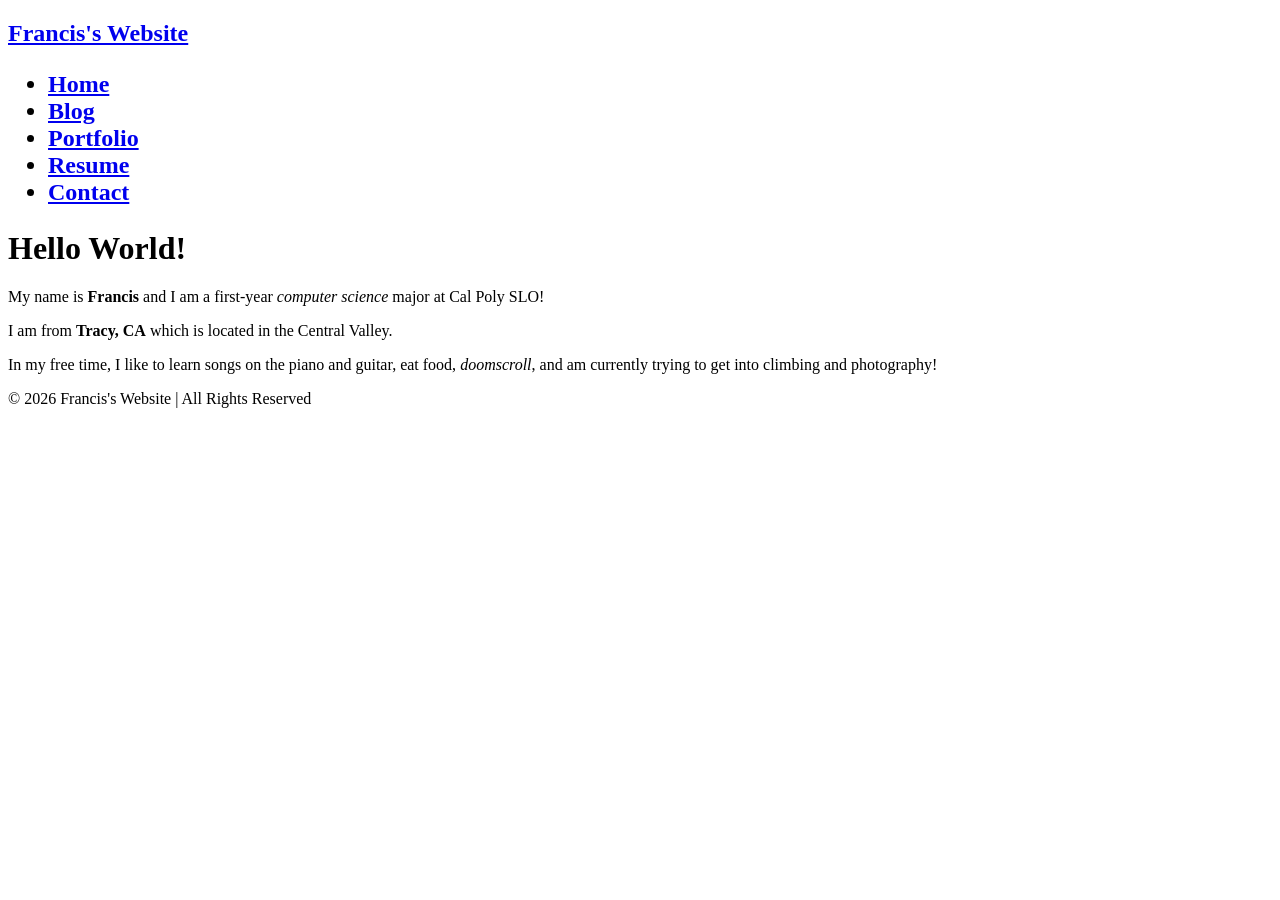
==== index.html @ 3cba663f "fix: class attributes to four files" ====
<!DOCTYPE html>
<html>
    <head>
        <title>Francis's Website</title>
    </head>
    <body>
        <nav>
            <h1 class="logo">
                <a href="index.html">Francis's Website</a>
                <ul class="nav-list">
                    <li><a href="index.html">Home</a></li>
                    <li><a href="blog.html">Blog</a></li>
                    <li><a href="portfolio.html">Portfolio</a></li>
                    <li><a href="resume.html">Resume</a></li>
                    <li><a href="contact.html">Contact</a></li>
                </ul>
            </h1>
        </nav class="navbar">
        <main>
        <h1 class="about">Hello World!</h1>
        <div class="about">
        <div class="about-image"></div>
            <div class="about-text">
            <p>My name is <strong>Francis</strong> and I am a first-year <em>computer science</em> major at Cal Poly SLO!</p>
            <p>I am from <strong>Tracy, CA</strong> which is located in the Central Valley.</p>
            <p>In my free time, I like to learn songs on the piano and guitar, eat food, <em>doomscroll</em>, and am currently trying to get into climbing and photography!</p>
            </div>
        </div>
        </main>
        <footer>© 2026 Francis's Website | All Rights Reserved</footer>
    </body>
</html>
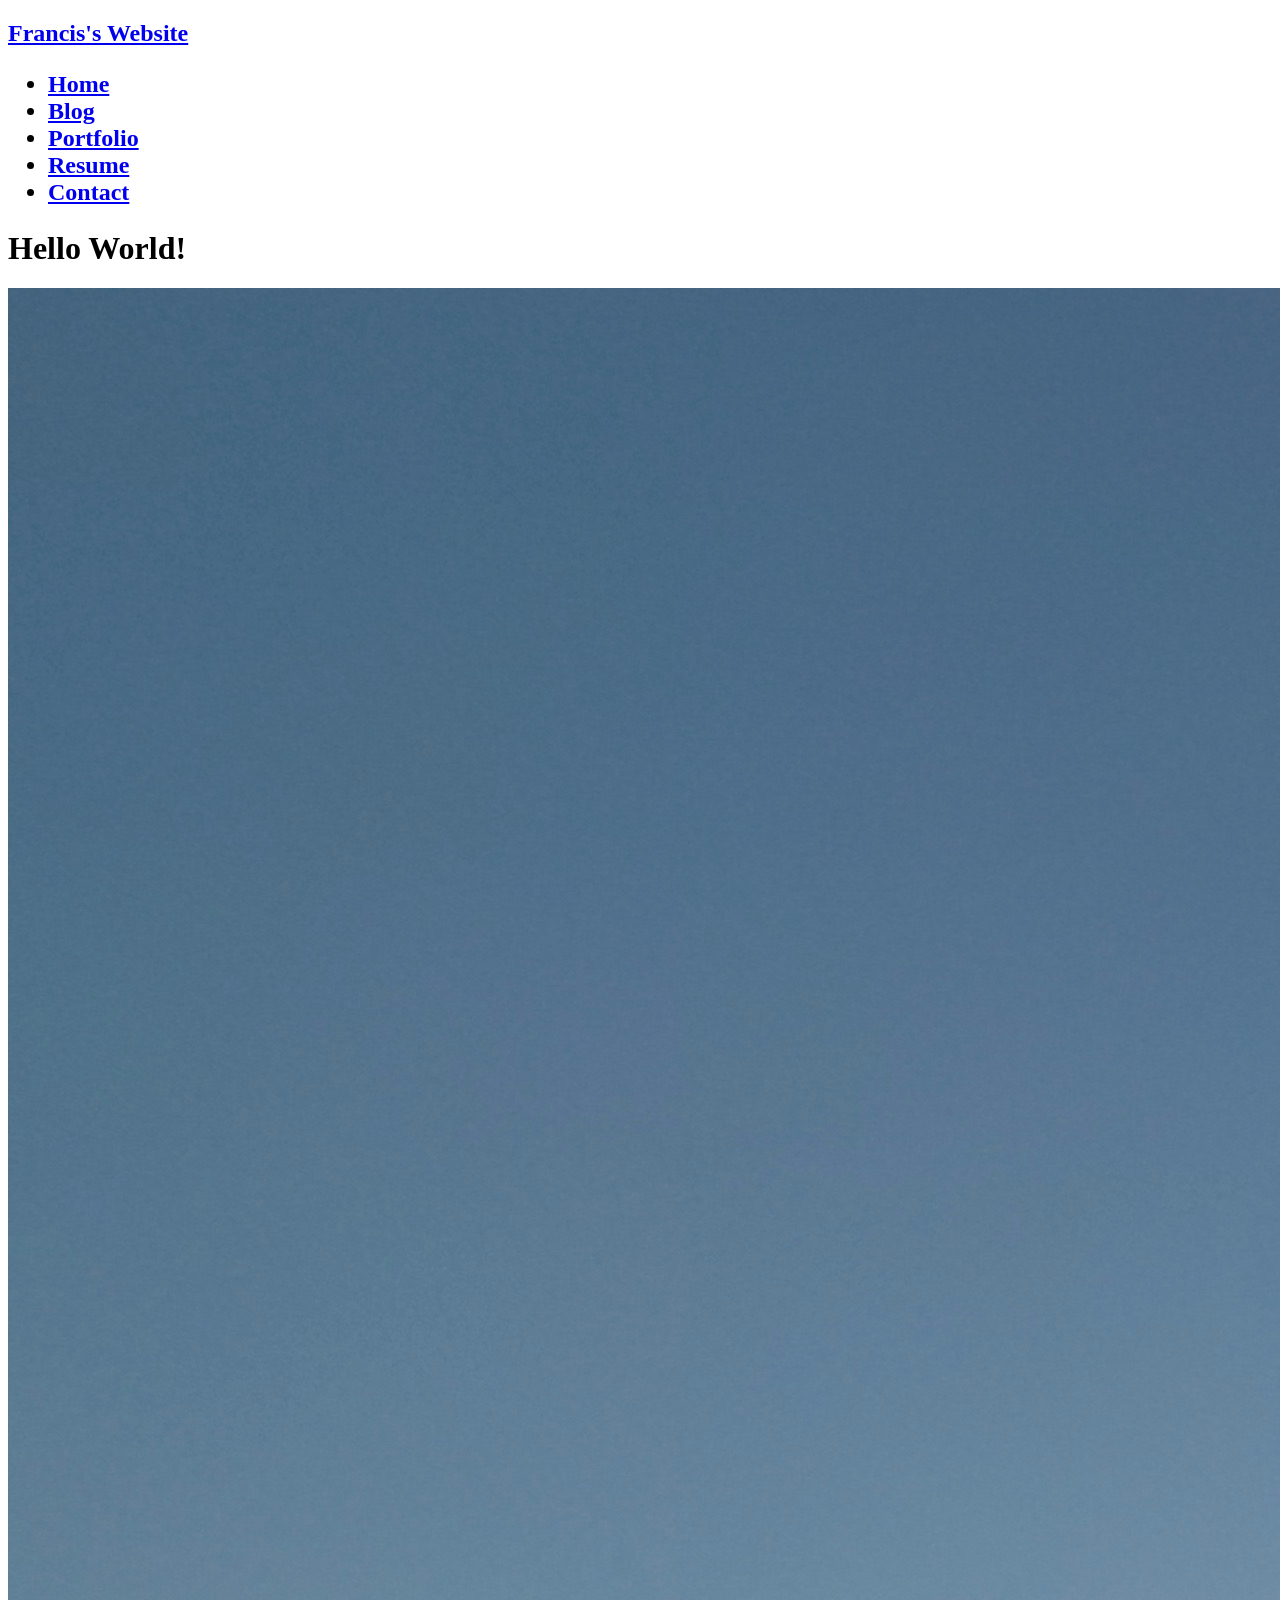
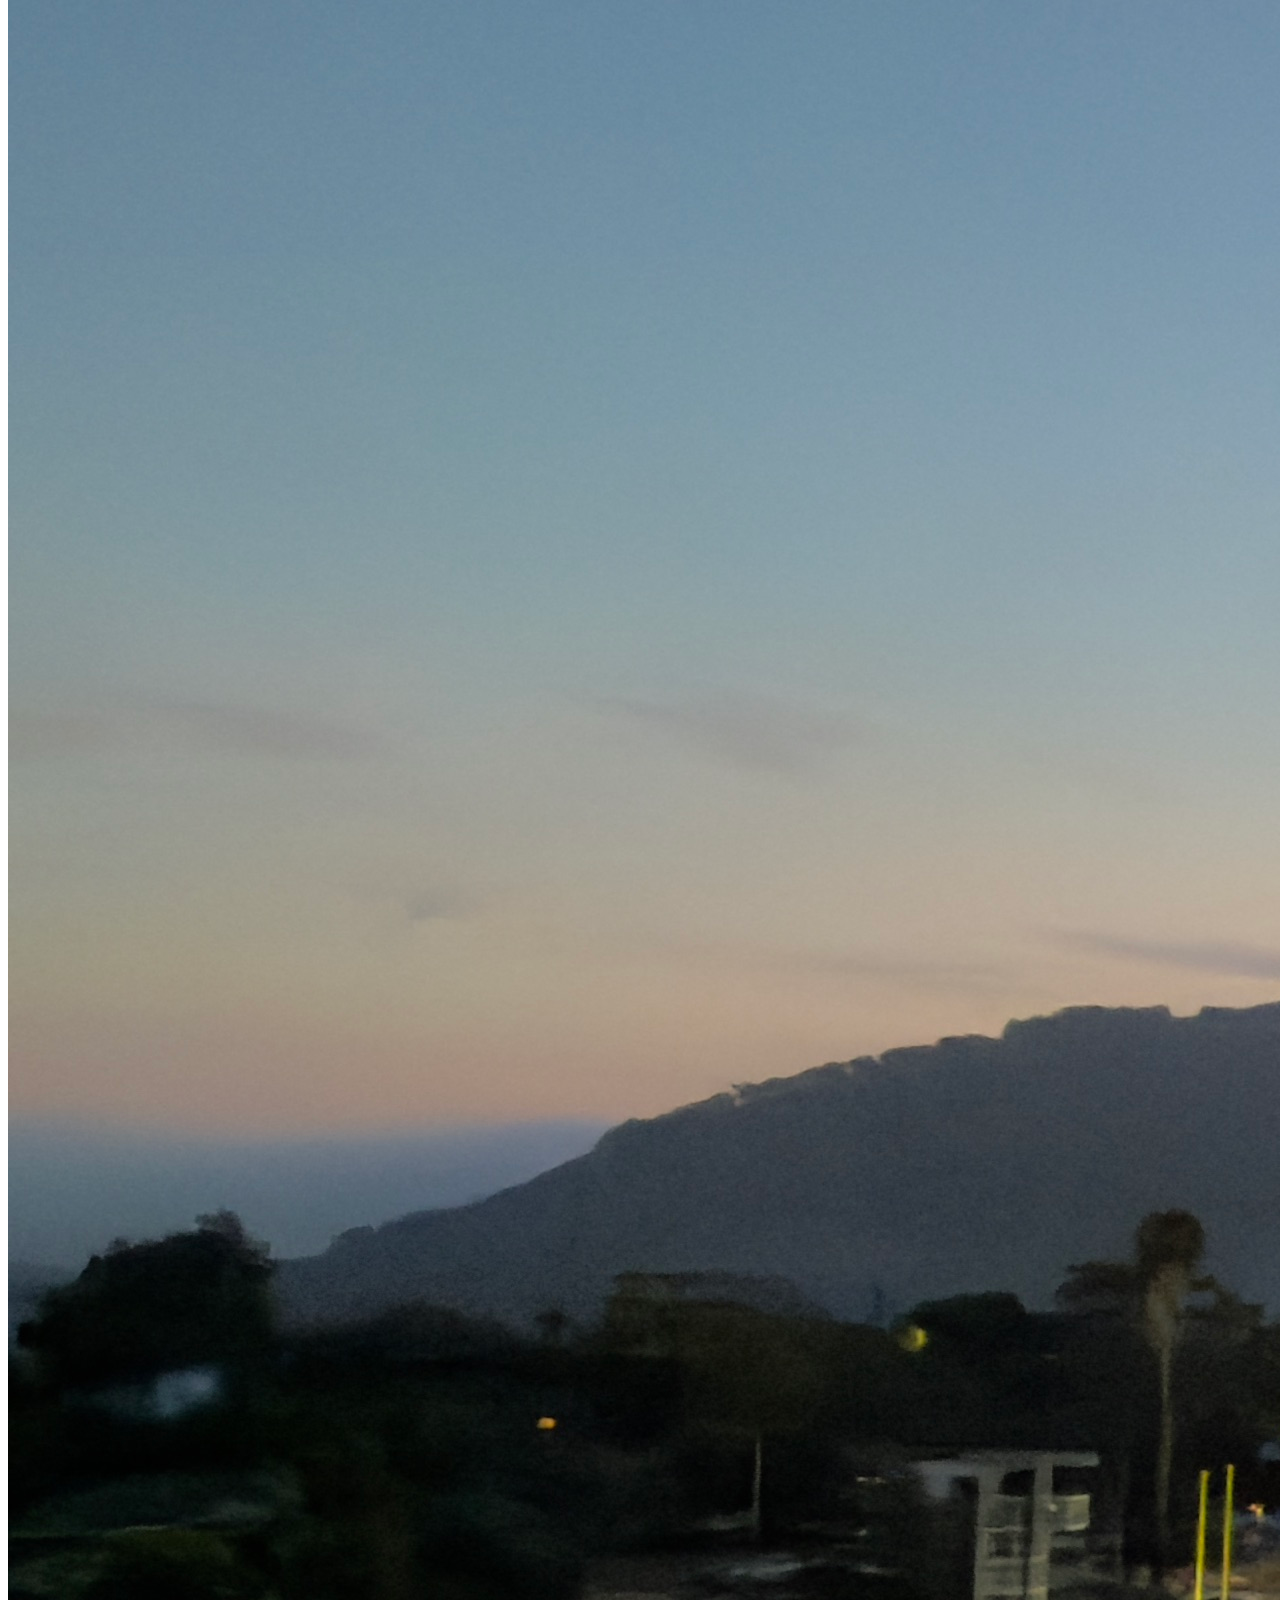
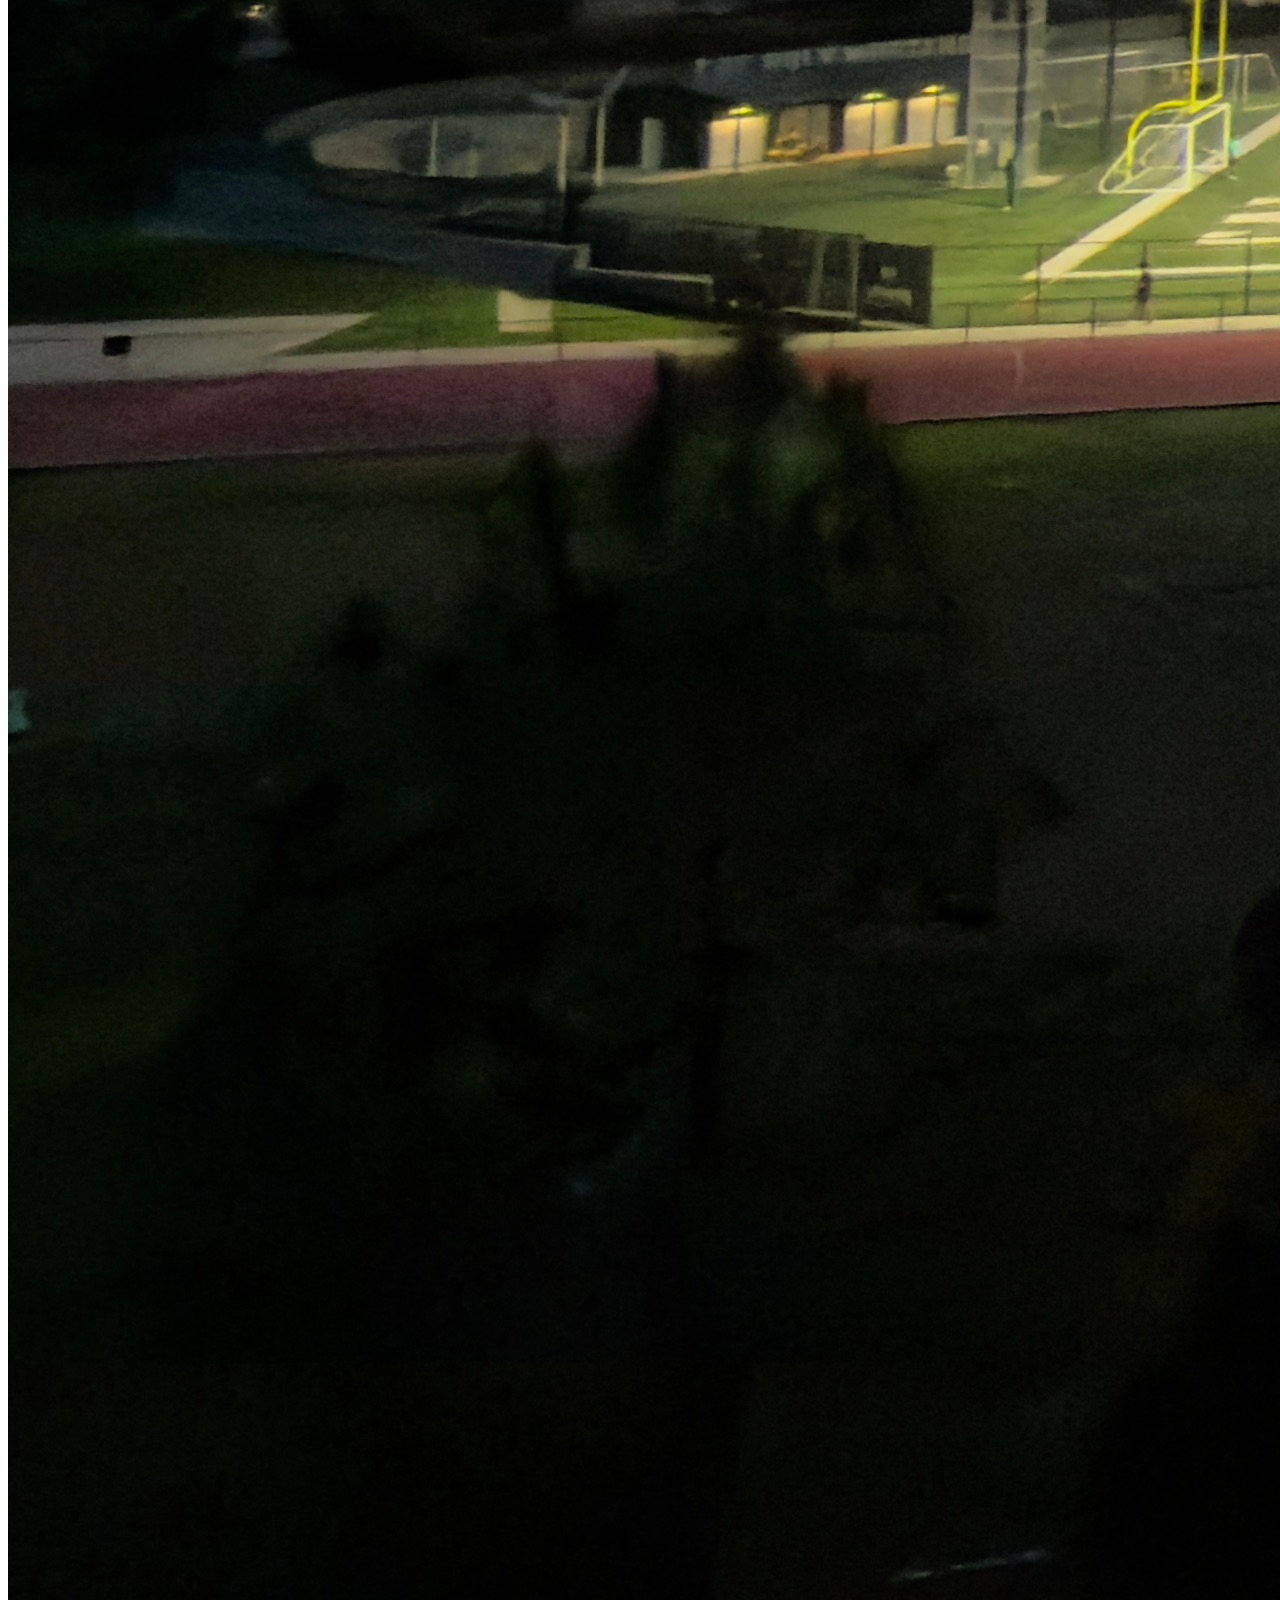
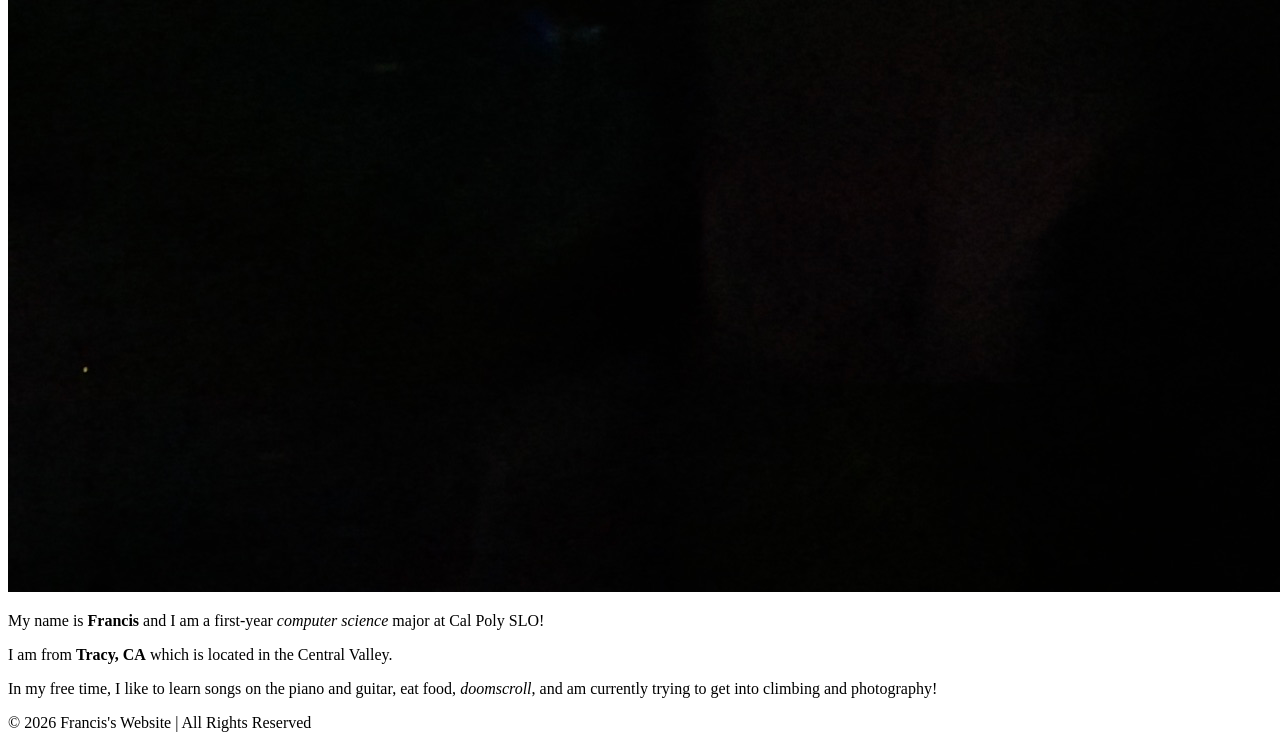
==== commit 5d4ac20d: "feat:add image to index.html" ====
--- a/index.html
+++ b/index.html
@@ -19,7 +19,9 @@
         <main>
         <h1 class="about">Hello World!</h1>
         <div class="about">
-        <div class="about-image"></div>
+        <div class="about-image">
+            <img src="calpoly-sunset.jpeg" alt="A close up photograph of pizza and a view of Madonna Mountain during sunset.">
+        </div>
             <div class="about-text">
             <p>My name is <strong>Francis</strong> and I am a first-year <em>computer science</em> major at Cal Poly SLO!</p>
             <p>I am from <strong>Tracy, CA</strong> which is located in the Central Valley.</p>
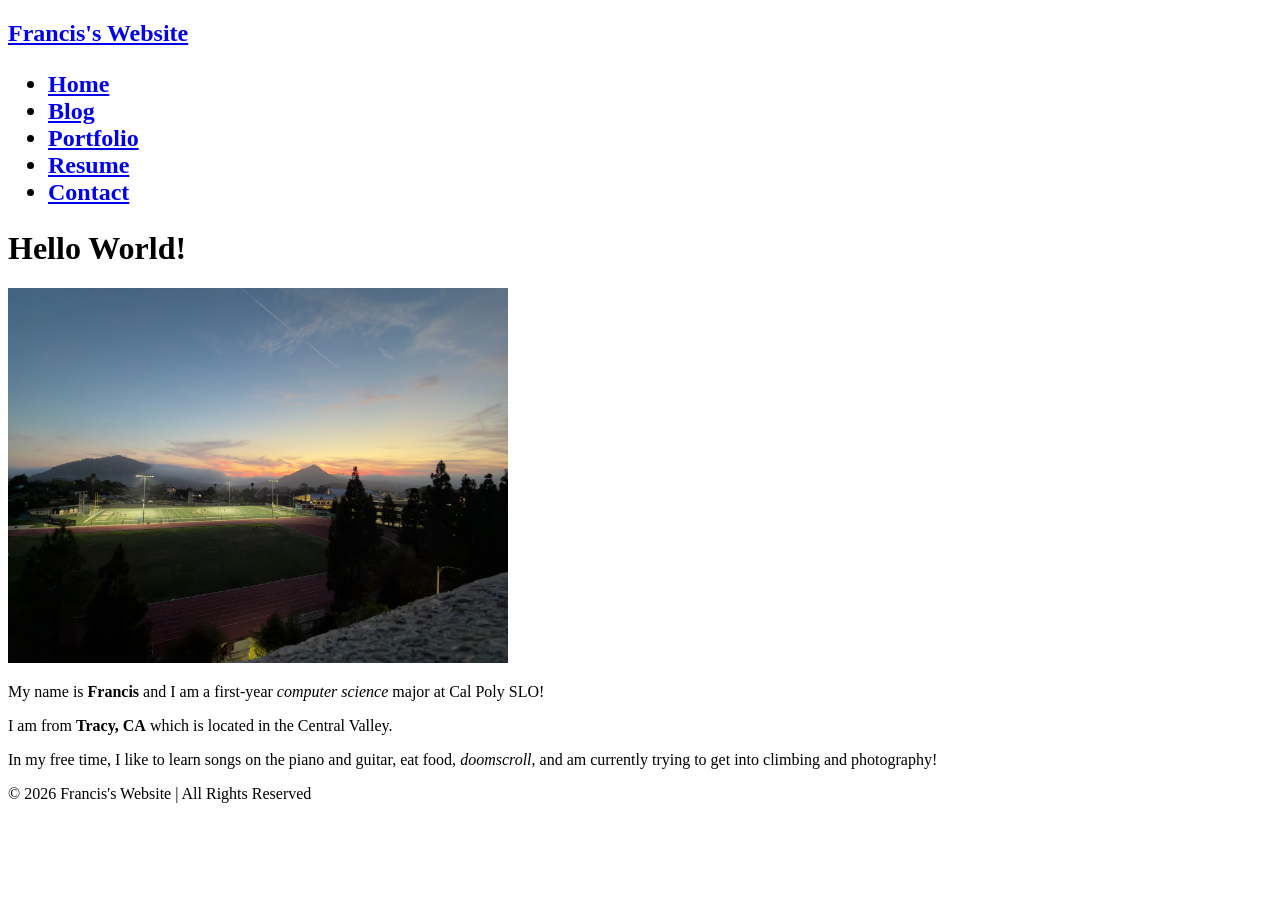
==== commit b4fbe59c: "fix: photo width and alt text adjusted" ====
--- a/index.html
+++ b/index.html
@@ -20,7 +20,7 @@
         <h1 class="about">Hello World!</h1>
         <div class="about">
         <div class="about-image">
-            <img src="calpoly-sunset.jpeg" alt="A close up photograph of pizza and a view of Madonna Mountain during sunset.">
+            <img src="calpoly-sunset.jpeg" alt="A landscape photo of Madonna Mountain with an aerial view of the Cal Poly Sports fields." width="500">
         </div>
             <div class="about-text">
             <p>My name is <strong>Francis</strong> and I am a first-year <em>computer science</em> major at Cal Poly SLO!</p>
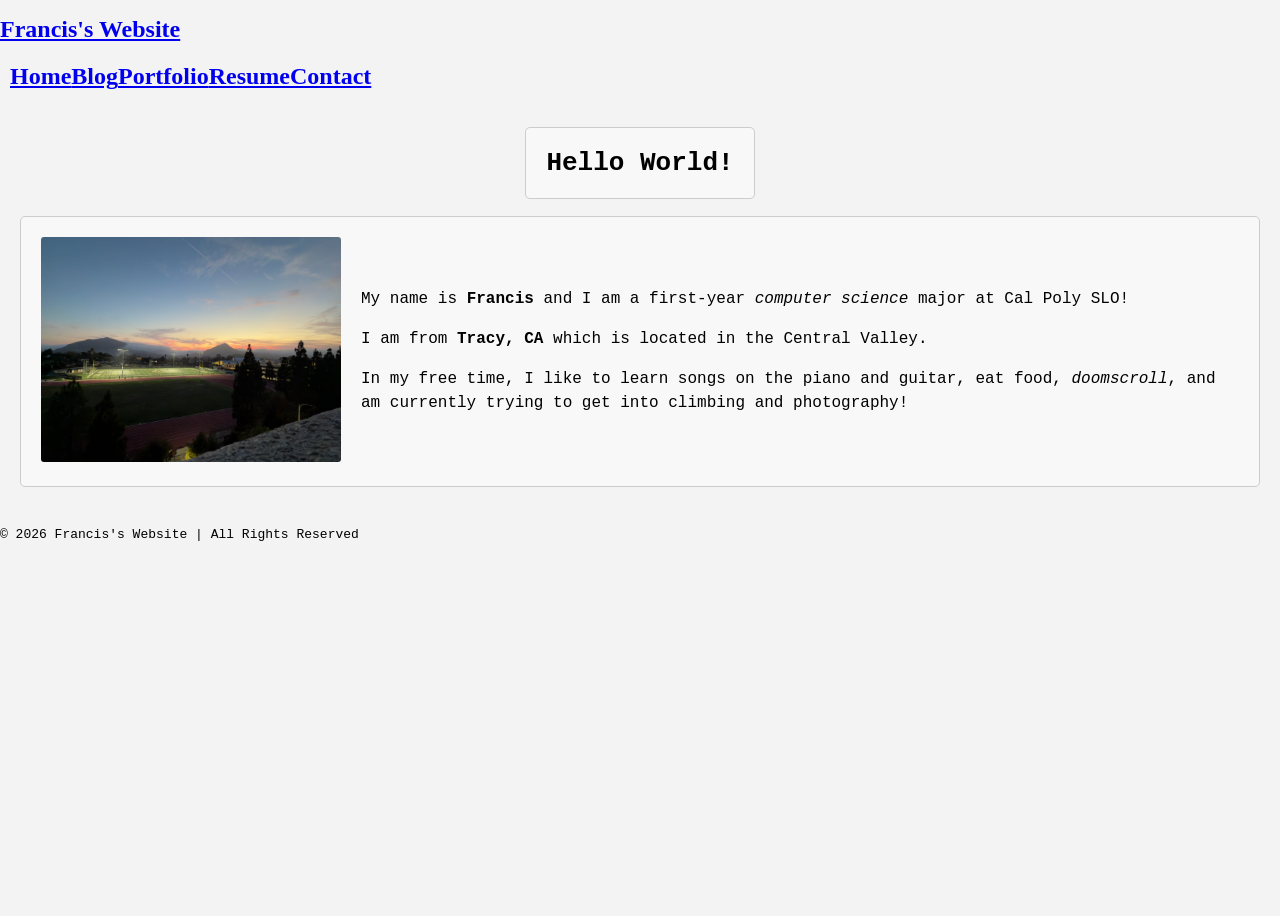
==== commit 87cca970: "feat: add styles.min.css" ====
--- a/index.html
+++ b/index.html
@@ -2,6 +2,7 @@
 <html>
     <head>
         <title>Francis's Website</title>
+        <link rel="stylesheet" href="styles 2.css">
     </head>
     <body>
         <nav>
--- a/styles 2.css
+++ b/styles 2.css
@@ -0,0 +1,264 @@
+:root {
+  /* variables */
+  --cg-black: rgb(30, 32, 32);
+  --cg-blue: rgb(36, 94, 255);
+  --cg-grey: rgb(243, 243, 243);
+  --cg-white: rgb(255, 255, 255);
+}
+
+html {
+  height: 100%;
+}
+
+body {
+  background: var(--cg-grey);
+  position: relative;
+  min-height: 100vh;
+  padding: 0;
+  margin: 0;
+  font-family: monospace;
+}
+
+/* CSS for navigation */
+
+.navbar {
+  position: -webkit-sticky;
+  position: sticky;
+  top: 0;
+  width: 100%;
+  height: 7%;
+  z-index: 10;
+
+  display: flex;
+  justify-content: space-between;
+  align-items: center;
+  text-align: center;
+
+  background-color: var(--cg-black);
+  color: var(--cg-white);
+  padding: 0px 0px;
+
+  /* Debug border */
+  /* border: solid red; */
+}
+
+.nav-list {
+  display: flex;
+  flex-direction: row;
+  position: relative;
+  right: 30px;
+  list-style: none;
+
+  /* Debug border */
+  /* border: solid blue; */
+}
+
+.navbar a {
+  color: var(--cg-white);
+  font-weight: bold;
+  margin: 0 12px;
+  text-decoration: none;
+  letter-spacing: 2px;
+
+  font-family: monospace;
+}
+
+.navbar a:hover {
+  color: var(--cg-blue);
+  text-decoration: underline;
+}
+
+.navbar a:active {
+  color: var(--cg-blue);
+}
+
+.logo a {
+  font-family: Georgia;
+}
+
+.logo a:hover {
+  text-decoration: None;
+}
+
+main {
+  padding: 0 20px 40px 20px;
+  display: flex;
+  flex-direction: column;
+  justify-content: center;
+  align-items: center;
+}
+
+.page-title {
+  display: flex;
+  justify-content: center;
+  font-size: 40px;
+  font-family: Georgia;
+}
+
+/* CSS for portfolio grid */
+
+.project {
+  display: flex;
+  flex-direction: row;
+  max-width: 100%;
+  margin: 1em 0 2em 0;
+
+  /* Debug border */
+  /* border: 2px solid blue; */
+}
+
+.item-link {
+  width: 70%;
+
+  /* Debug border */
+  /* border: 2px solid red; */
+}
+
+.project-image {
+  object-fit: cover;
+  width: 100%;
+  height: 500px;
+  flex-basis: 50px;
+  flex-grow: 2;
+
+  /* Debug border */
+  /* border: 2px solid black; */
+}
+
+.project-details {
+  display: flex;
+  background-color: var(--cg-white);
+  width: 30%;
+  height: 500px;
+  flex-shrink: 1;
+  padding: 0 20px;
+  margin: 0px;
+  line-height: 1.5;
+  overflow: scroll;
+
+  flex-direction: column;
+  text-align: center;
+  justify-content: center;
+
+  /* Debug border */
+  /* border: 2px solid green; */
+}
+
+.project-details a {
+  color: var(--cg-black);
+  text-decoration: none;
+  font-weight: bold;
+  letter-spacing: 1px;
+}
+
+.project-details a:hover {
+  color: var(--cg-blue);
+  text-decoration: underline;
+}
+
+.project-details {
+  font-weight: lighter;
+}
+
+.project-name {
+  font-weight: bold;
+  font-size: 20px;
+}
+
+/* CSS for home page */
+
+.about {
+  display: flex;
+  align-items: center;
+  justify-content: space-between;
+  padding: 20px;
+  background-color: #f8f8f8;
+  border: 1px solid #ccc;
+  border-radius: 5px;
+  /* box-shadow: 0 0 10px rgba(0, 0, 0, 0.1); */
+}
+
+.about-image img {
+  max-width: 300px;
+  border-radius: 3px;
+  /* box-shadow: 0 0 10px rgba(0, 0, 0, 0.2); */
+}
+
+.about-text {
+  flex: 1;
+  margin-left: 20px;
+}
+
+.about-text h2 {
+  font-size: 24px;
+  margin-bottom: 10px;
+}
+
+.about-text p {
+  font-size: 16px;
+  line-height: 1.5;
+}
+
+/* CSS for resume page */
+
+.button {
+  background-color: var(--cg-black);
+  border: none;
+  color: var(--cg-white);
+
+  font-family: monospace;
+
+  padding: 5px 7px;
+  text-align: center;
+
+  border-radius: 2px;
+}
+
+.button:hover {
+  background-color: var(--cg-blue);
+}
+
+.resume h2 {
+  font-family: Georgia;
+}
+
+/* CSS for contact form */
+
+label {
+  display: block;
+  margin-bottom: 8px;
+  font-family: Georgia;
+  font-weight: bold;
+}
+
+input[type="text"],
+input[type="email"],
+textarea {
+  width: 100%;
+  padding: 10px;
+  margin-bottom: 15px;
+  border: 1px solid #ccc;
+  border-radius: 4px;
+  font-size: 16px;
+  resize: none;
+}
+
+/* Add some spacing to the form */
+form {
+  width: 500px;
+  margin: 0 auto;
+}
+
+/* CSS for footer */
+
+.footer {
+  display: flex;
+  justify-content: center;
+  align-items: center;
+  background-color: var(--cg-black);
+  color: var(--cg-white);
+  position: absolute;
+  bottom: 0;
+  width: 100%;
+  height: 2.5rem;
+}
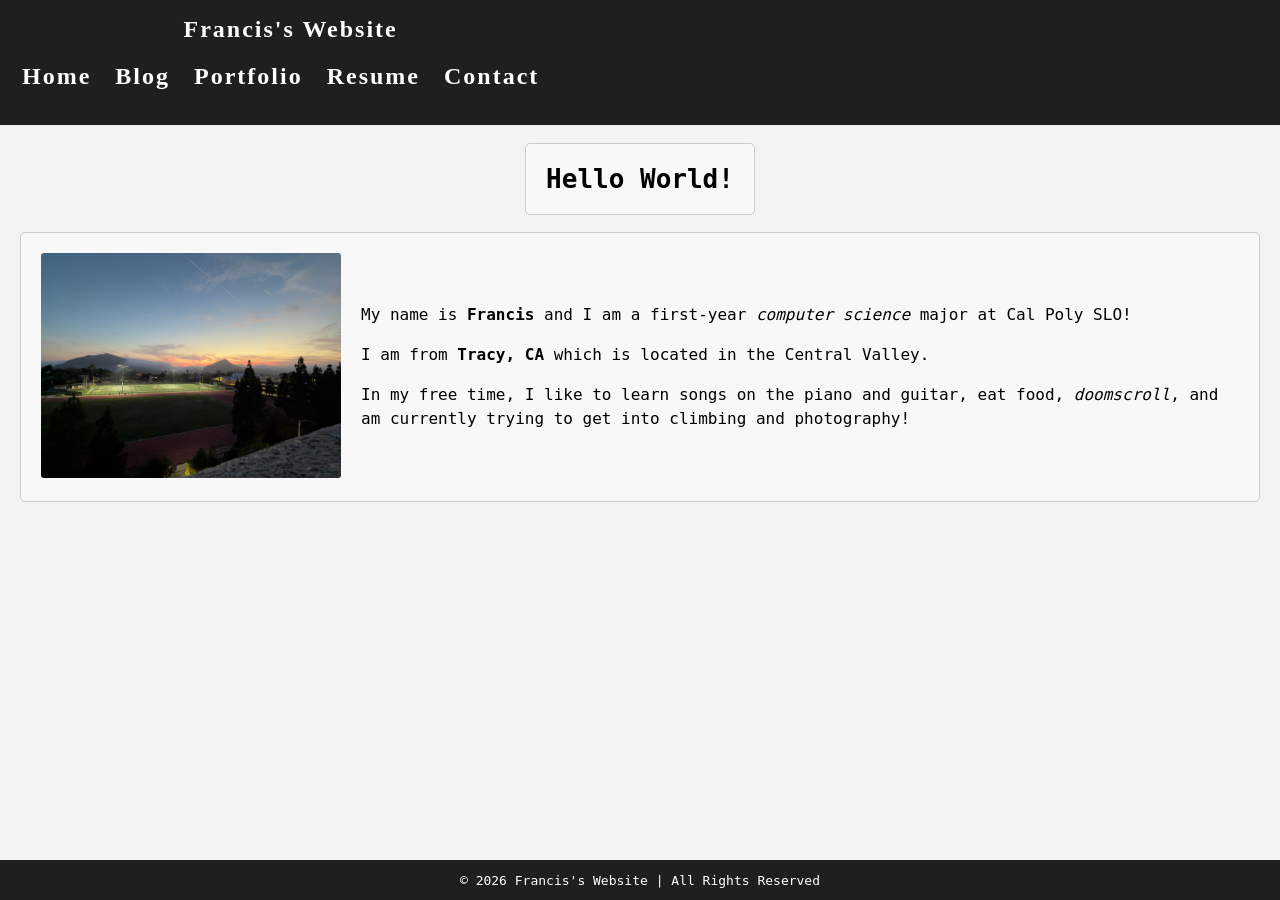
==== commit fa2f9b80: "fix: apply css to index.html" ====
--- a/index.html
+++ b/index.html
@@ -5,7 +5,7 @@
         <link rel="stylesheet" href="styles 2.css">
     </head>
     <body>
-        <nav>
+        <nav class="navbar">
             <h1 class="logo">
                 <a href="index.html">Francis's Website</a>
                 <ul class="nav-list">
@@ -30,6 +30,6 @@
             </div>
         </div>
         </main>
-        <footer>© 2026 Francis's Website | All Rights Reserved</footer>
+        <footer class="footer">© 2026 Francis's Website | All Rights Reserved</footer>
     </body>
 </html>
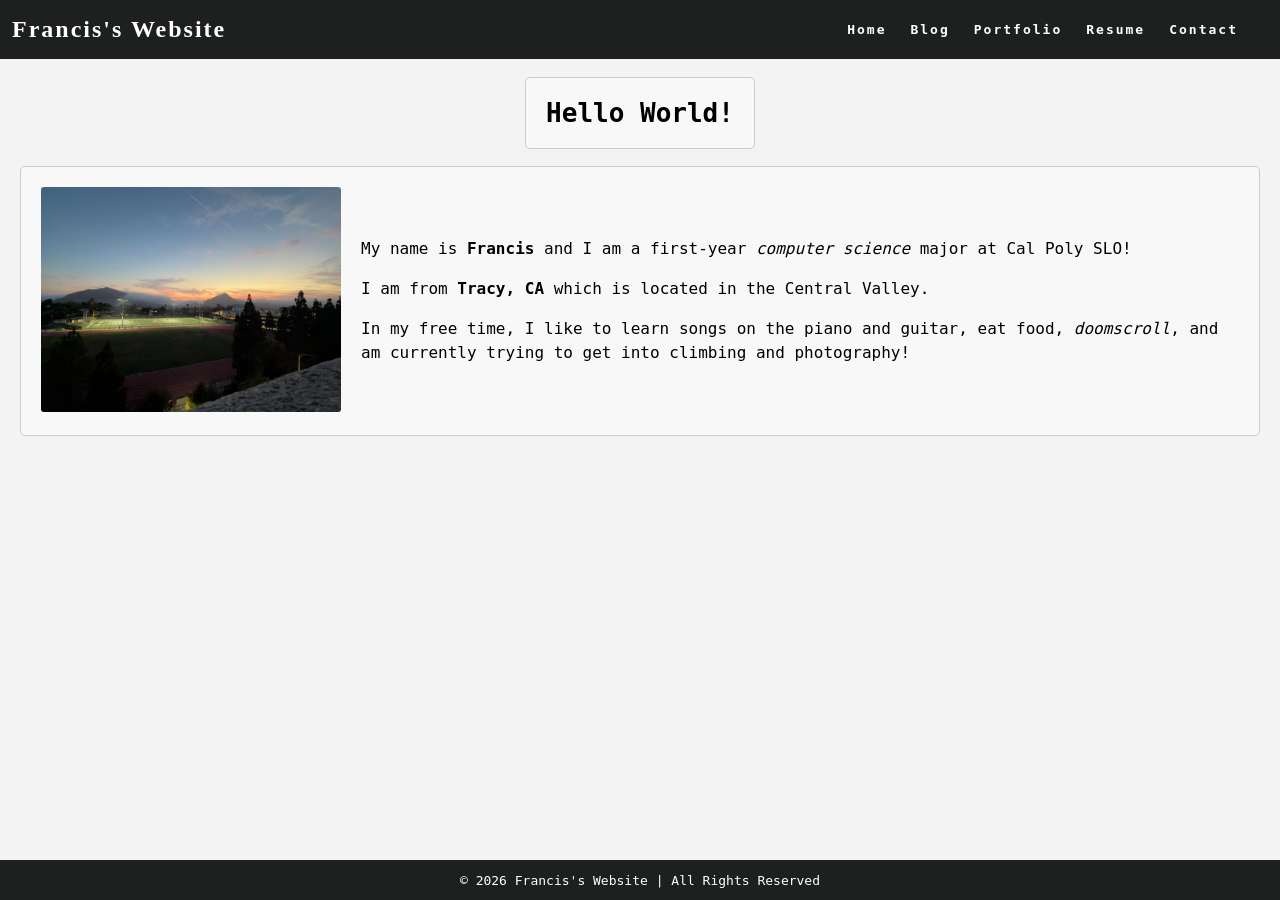
==== commit a01d35e3: "fix: fix footers in all files" ====
--- a/index.html
+++ b/index.html
@@ -8,6 +8,7 @@
         <nav class="navbar">
             <h1 class="logo">
                 <a href="index.html">Francis's Website</a>
+            </h1>
                 <ul class="nav-list">
                     <li><a href="index.html">Home</a></li>
                     <li><a href="blog.html">Blog</a></li>
@@ -15,7 +16,6 @@
                     <li><a href="resume.html">Resume</a></li>
                     <li><a href="contact.html">Contact</a></li>
                 </ul>
-            </h1>
         </nav class="navbar">
         <main>
         <h1 class="about">Hello World!</h1>
